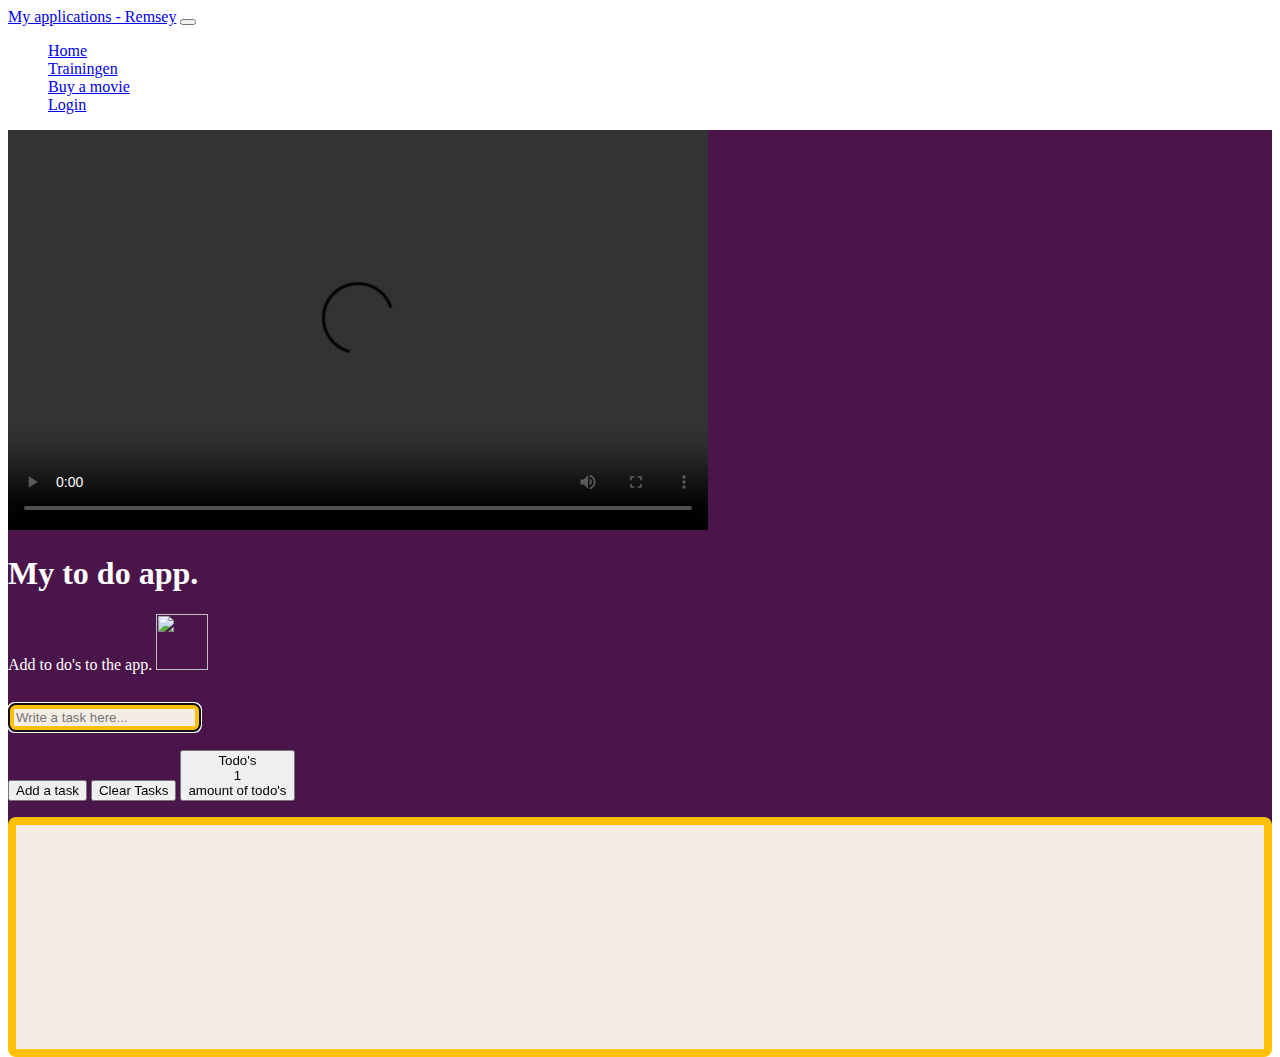
==== index.html @ 851ddd1c "Intitial commit" ====
<!doctype html>
<html lang="en">

<head>
    <title>My ToDo app - Skills4-IT</title>
    <!-- Required meta tags -->
    <meta charset="utf-8">
    <meta name="viewport" content="width=device-width, initial-scale=1, shrink-to-fit=no">

    <!-- Bootstrap CSS -->
    <link href="https://cdn.jsdelivr.net/npm/bootstrap@5.1.1/dist/css/bootstrap.min.css" rel="stylesheet"
        integrity="sha384-F3w7mX95PdgyTmZZMECAngseQB83DfGTowi0iMjiWaeVhAn4FJkqJByhZMI3AhiU" crossorigin="anonymous">

    <!-- Convert this to an external style sheet -->
    <link rel="stylesheet" href="css/site.css">

    <!-- Meta -->
    <meta name="author" content="Remsey Mailjard">


</head>

<body>
    <!-- ======= Navigation Section ======= -->
    <div class="container">
        <nav class="navbar navbar-expand-md navbar-dark fixed-top">
            <div class="container-fluid">
                <a class="navbar-brand me-xl-5" href="#">My applications - Remsey</a>
                <button class="navbar-toggler" type="button" data-bs-toggle="collapse" data-bs-target="#navbarCollapse"
                    aria-controls="navbarCollapse" aria-expanded="false" aria-label="Toggle navigation">
                    <span class="navbar-toggler-icon"></span>
                </button>
                <div class="collapse navbar-collapse" id="navbarCollapse">
                    <ul class="navbar-nav me-auto mb-2 mb-md-0">

                        <!-- Navigation items-->
                        <li class="nav-item">
                            <a class="nav-link active" aria-current="page" href="index.html">Home</a>
                        </li>
                        <li class="nav-item">
                            <a class="nav-link" aria-current="page" href="trainingen.html">Trainingen</a>
                        </li>
                        
                        <li class="nav-item">
                            <a class="nav-link" aria-current="page" href="movies.html">Buy a movie</a>
                        </li>
                        <li class="nav-item">
                            <a class="nav-link" aria-current="page" href="login.html">Login</a>
                        </li>
                        <!-- 
                        <li class="nav-item">
                            <a class="nav-link" href="#">About</a>
                        </li> -->

                    </ul>
                </div>
            </div>
        </nav>
    </div>

    <!-- ======= Hero Section ======= -->
    <main id="hero">
        <div class="container col-xxl-8 px-4 py-5">
            <div class="row flex-lg-row-reverse align-items-center g-5 py-5">
                <div class="col-10 col-sm-8 col-lg-6">

                    <!-- ======= Video Section ======= -->
                    <video width="700" height="400" controls>
                        <source
                            src="https://a.slack-edge.com/9689dea/marketing/img/homepage/e2e-prospects/animations/mp4/hero-product-ui.mp4"" type="
                            video/mp4"> </video> <!-- <video title="My Todo in the Slack app" role="img"
                            data-js-id="hero" loop="" muted="" playsinline=""
                            poster="https://a.slack-edge.com/2951054/marketing/img/homepage/e2e-prospects/animations/static/hero-product-ui.jpg">
                        <source src="
                            type=" video/mp4" width="700" height="500"></video>
                    ======= Image Section =======
                    <img src="images/ToDoList.png" class="d-block mx-lg-auto img-fluid" alt="Bootstrap Themes"
                        width="700" height="500" loading="lazy">-->
                </div>

                <div class="col-lg-6">
                    <h1 class="display-5 fw-bold lh-1 mb-3">My to do app.</h1>
                    <p class="lead">Add to do's to the app.
                        <img src="https://a.slack-edge.com/6c404/marketing/img/homepage/bold-existing-users/waving-hand.gif"
                            srcset="https://a.slack-edge.com/6c404/marketing/img/homepage/bold-existing-users/waving-hand.gif 1x, https://a.slack-edge.com/6c404/marketing/img/homepage/bold-existing-users/waving-hand@2x.gif 2x"
                            alt="" height="56" width="52">
                    </p>

                    <div class="d-block m-1">

                        <input type="text" id="myTask" class="taskInput" autofocus placeholder="Write a task here...">
                    </div>
                    <br>
                    <i class="fal fa-money-bill" aria-hidden="true"></i>
                    <div class="d-grid gap-3 d-md-flex justify-content-md-start">
                        <button type="button" onclick="addTask()" class="btn btn-warning btn-lg px-4 me-md-2">Add a
                            task</button>
                        <button type="button" onclick="clearTask()" class="btn btn-outline-warning btn-lg px-4">Clear
                            Tasks</button>
                        <button type="button" class="btn btn-outline-warning btn-lg position-relative">Todo's
                            <span class="position-absolute translate-middle badge rounded-pill bg-danger">
                                <div id="counter">
                                    1
                                </div>
                                <span class="visually-hidden">amount of todo's</span>
                            </span>
                        </button>
                    </div>


                    <div class="taskContainer off-bottom" id="taskItems">
                        <div class="scrollbox">
                            <ul id="list" class="list list-group"></ul>
                        </div>
                    </div>
                </div>

            </div>
        </div>
    </main>
    <!-- Bootstrap JS -->
    <script src="https://cdn.jsdelivr.net/npm/bootstrap@5.1.1/dist/js/bootstrap.bundle.min.js"
        integrity="sha384-/bQdsTh/da6pkI1MST/rWKFNjaCP5gBSY4sEBT38Q/9RBh9AH40zEOg7Hlq2THRZ" crossorigin="anonymous">
    </script>

    <!--JS-->
    <script src="js/app.js"></script>
</body>

</html>
---- css/site.css ----
body {
    color: white
}

#hero {
    height: 100vh;
    background: #141E30;
    /* fallback for old browsers */
    background: -webkit-linear-gradient(to right, #243B55, #141E30);
    /* Chrome 10-25, Safari 5.1-6 */
    /*  background: linear-gradient(to right, #243B55, #141E30); */
    /*  background: linear-gradient(to right, #4a154b, #243B55); */


    background: #4a154b;
    /* W3C, IE 10+/ Edge, Firefox 16+, Chrome 26+, Opera 12+, Safari 7+ */
}

.taskContainer {
   background-color: #f4ede4 !important;

    border: solid .5em #ffc107;
    border-radius: .5em;
    box-sizing: border-box;
    flex: 0 0 30%;
    height: 240px;
    margin-top: 1em;
    overflow: auto;
}

.taskInput {
    background-color: #f4ede4 !important;
    border: solid .5em #ffc107;
    border-radius: .5em;
    box-sizing: border-box;
    flex: 0 0 30%;
    height: auto;
    margin-top: 1em;
    overflow: auto;
}






#taskItems {
    overflow: hidden;
    position: relative;

}

#taskItems .scrollbox {
    height: 100%;
    overflow: auto;
}


.list {
    list-style: none;
    margin: 0;
    padding: 0;
}

.item {
    background-color: lightgray;
    color: #212121;
    margin: .25em;
    padding: .5em;
}
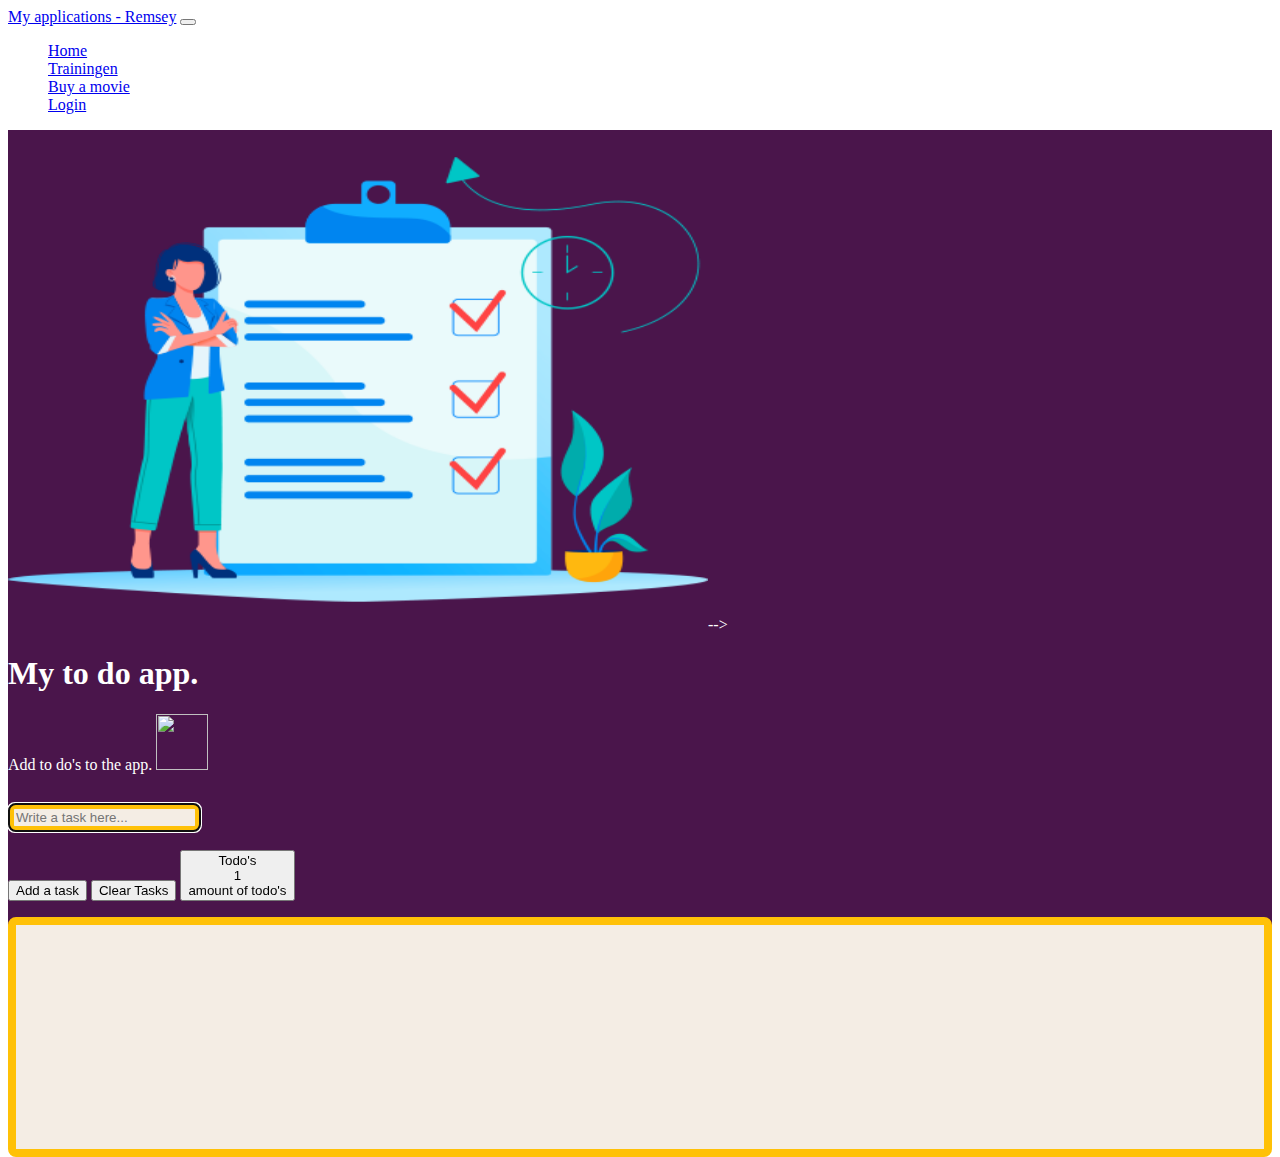
==== commit 6bf334a3: "Video changed to image on index.html" ====
--- a/index.html
+++ b/index.html
@@ -40,7 +40,7 @@
                         <li class="nav-item">
                             <a class="nav-link" aria-current="page" href="trainingen.html">Trainingen</a>
                         </li>
-                        
+
                         <li class="nav-item">
                             <a class="nav-link" aria-current="page" href="movies.html">Buy a movie</a>
                         </li>
@@ -64,7 +64,7 @@
             <div class="row flex-lg-row-reverse align-items-center g-5 py-5">
                 <div class="col-10 col-sm-8 col-lg-6">
 
-                    <!-- ======= Video Section ======= -->
+                    <!-- ======= Video Section ======= 
                     <video width="700" height="400" controls>
                         <source
                             src="https://a.slack-edge.com/9689dea/marketing/img/homepage/e2e-prospects/animations/mp4/hero-product-ui.mp4"" type="
@@ -73,7 +73,7 @@
                             poster="https://a.slack-edge.com/2951054/marketing/img/homepage/e2e-prospects/animations/static/hero-product-ui.jpg">
                         <source src="
                             type=" video/mp4" width="700" height="500"></video>
-                    ======= Image Section =======
+                    ======= Image Section ========= -->
                     <img src="images/ToDoList.png" class="d-block mx-lg-auto img-fluid" alt="Bootstrap Themes"
                         width="700" height="500" loading="lazy">-->
                 </div>
